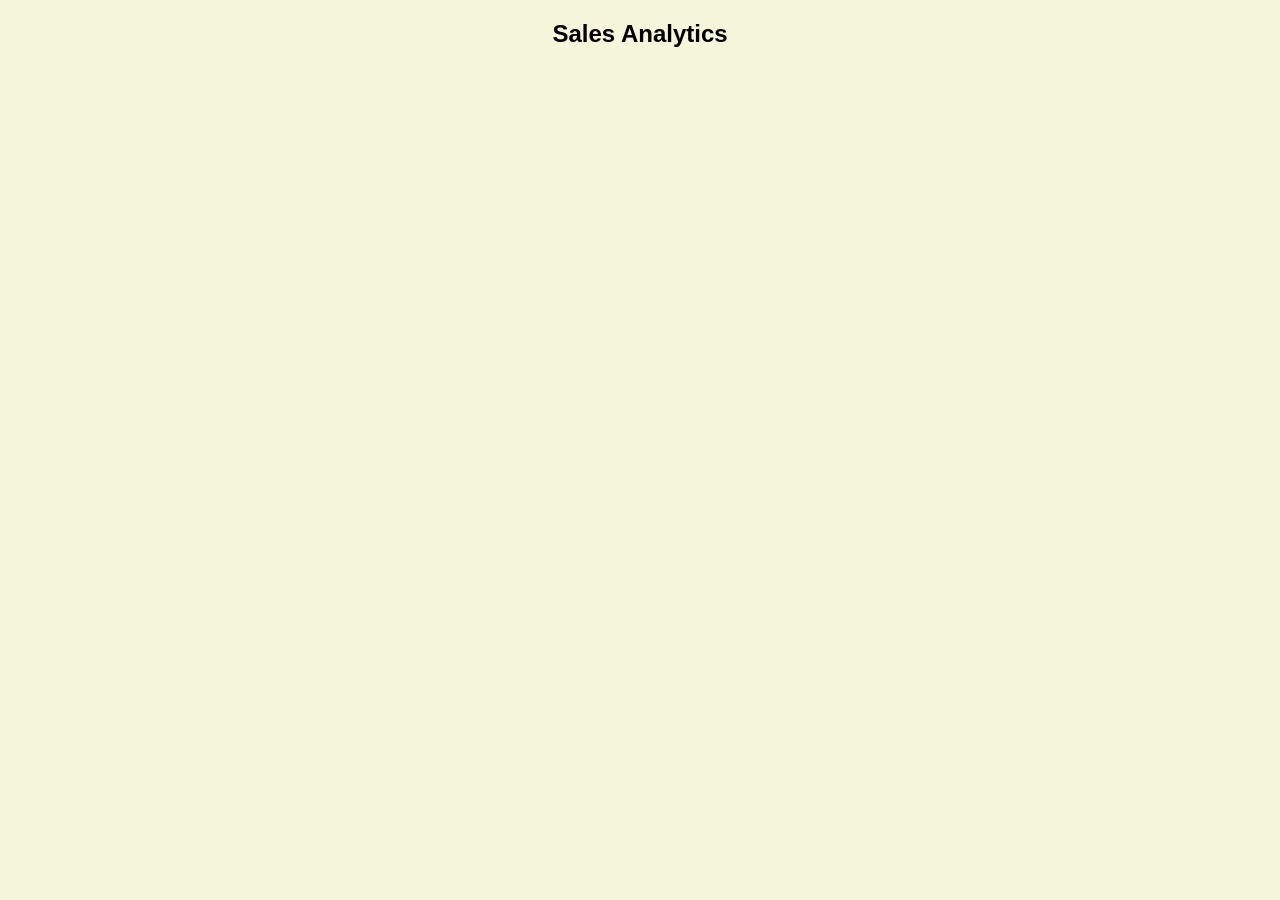
==== analytics.html @ 85b58956 "Add files via upload" ====
<!DOCTYPE html>
<html>
<head>
    <title>Analytics</title>
    <script src="https://cdn.jsdelivr.net/npm/chart.js"></script>
</head>

<body style="font-family:Arial; background:#F5F5DC;">

<h2 style="text-align:center;">Sales Analytics</h2>

<canvas id="myChart" style="max-width:600px; margin:auto;"></canvas>

<script>
let ctx = document.getElementById('myChart');

new Chart(ctx, {
    type: 'bar',
    data: {
        labels: ['Saree', 'Kurta', 'Dupatta', 'Dokra'],
        datasets: [{
            label: 'Sales',
            data: [12, 8, 5, 6],
            backgroundColor: ['red','blue','green','orange']
        }]
    }
});
</script>

</body>
</html>
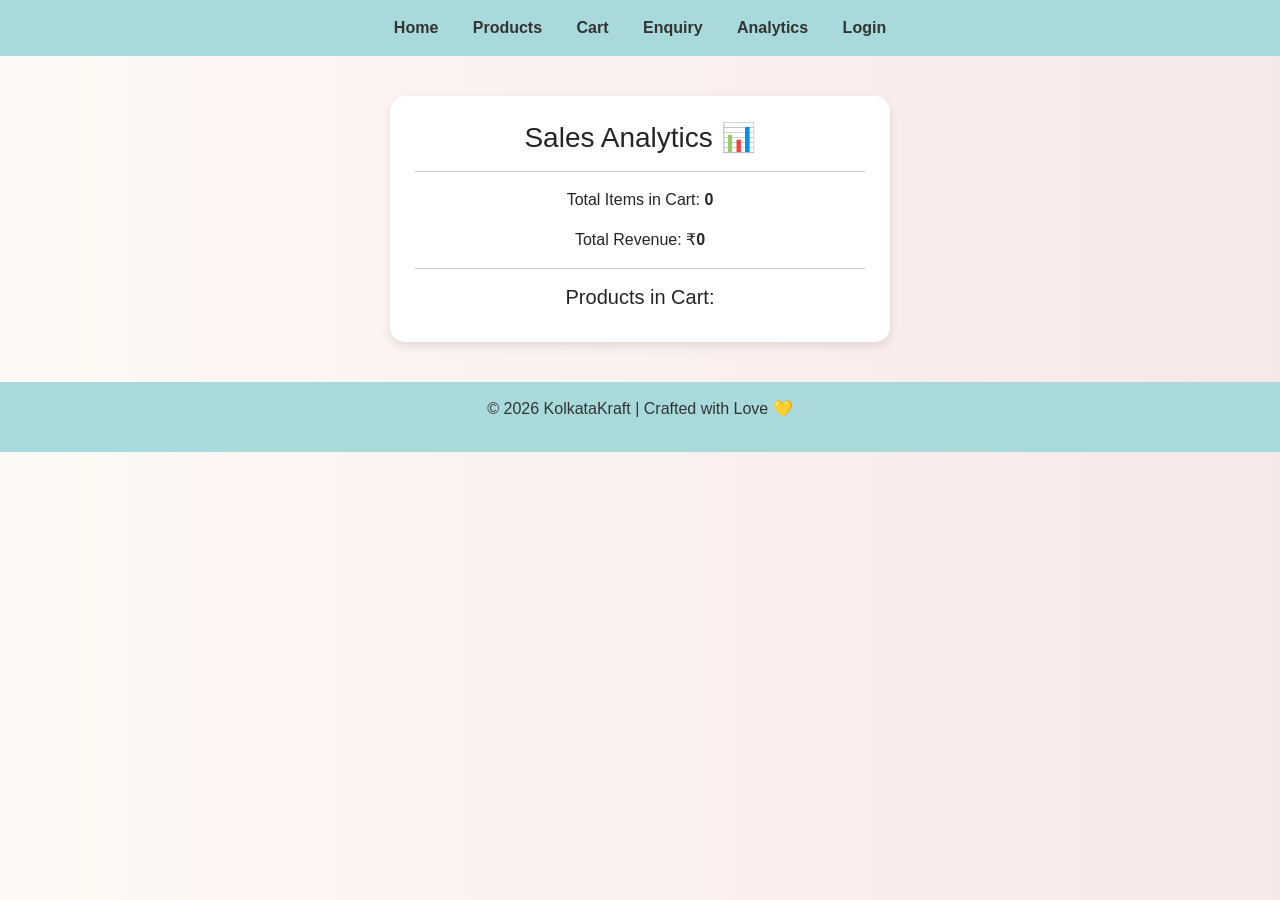
==== commit 76208caa: "Add files via upload" ====
--- a/analytics.html
+++ b/analytics.html
@@ -1,31 +1,104 @@
 <!DOCTYPE html>
 <html>
 <head>
-    <title>Analytics</title>
-    <script src="https://cdn.jsdelivr.net/npm/chart.js"></script>
+    <title>Analytics - KolkataKraft</title>
+
+    <!-- Bootstrap -->
+    <link href="https://cdn.jsdelivr.net/npm/bootstrap@5.0.2/dist/css/bootstrap.min.css" rel="stylesheet">
+
+    <style>
+        body {
+            background: linear-gradient(to right, #fef9f4, #f7e8e8);
+            font-family: Arial;
+        }
+
+        .navbar-custom {
+            background-color: #a8dadc;
+        }
+
+        .navbar-custom a {
+            color: #333;
+            margin: 0 15px;
+            text-decoration: none;
+            font-weight: bold;
+        }
+
+        .analytics-box {
+            max-width: 500px;
+            margin: 40px auto;
+            background: white;
+            padding: 25px;
+            border-radius: 15px;
+            box-shadow: 0 4px 10px rgba(0,0,0,0.1);
+            text-align: center;
+        }
+
+        .footer {
+            background-color: #a8dadc;
+            color: #333;
+            text-align: center;
+            padding: 15px;
+            margin-top: 30px;
+        }
+    </style>
 </head>
 
-<body style="font-family:Arial; background:#F5F5DC;">
+<body>
 
-<h2 style="text-align:center;">Sales Analytics</h2>
+<!-- NAVBAR -->
+<div class="navbar-custom text-center p-3">
+    <a href="index.html">Home</a>
+    <a href="products.html">Products</a>
+    <a href="cart.html">Cart</a>
+    <a href="enquiry.html">Enquiry</a>
+    <a href="analytics.html">Analytics</a>
+    <a href="login.html">Login</a>
+</div>
 
-<canvas id="myChart" style="max-width:600px; margin:auto;"></canvas>
+<!-- ANALYTICS -->
+<div class="analytics-box">
 
+    <h3>Sales Analytics 📊</h3>
+    <hr>
+
+    <p>Total Items in Cart: <strong id="itemCount">0</strong></p>
+    <p>Total Revenue: ₹<strong id="totalRevenue">0</strong></p>
+
+    <hr>
+
+    <h5>Products in Cart:</h5>
+    <ul id="productList" class="list-group"></ul>
+
+</div>
+
+<!-- FOOTER -->
+<div class="footer">
+    <p>© 2026 KolkataKraft | Crafted with Love 💛</p>
+</div>
+
+<!-- SCRIPT -->
 <script>
-let ctx = document.getElementById('myChart');
+let cart = JSON.parse(localStorage.getItem("cart")) || [];
 
-new Chart(ctx, {
-    type: 'bar',
-    data: {
-        labels: ['Saree', 'Kurta', 'Dupatta', 'Dokra'],
-        datasets: [{
-            label: 'Sales',
-            data: [12, 8, 5, 6],
-            backgroundColor: ['red','blue','green','orange']
-        }]
-    }
+let total = 0;
+let count = cart.length;
+
+document.getElementById("itemCount").innerText = count;
+
+let list = document.getElementById("productList");
+
+cart.forEach(item => {
+    let li = document.createElement("li");
+    li.className = "list-group-item";
+    li.innerText = item.name + " - ₹" + item.price;
+    list.appendChild(li);
+    total += item.price;
 });
+
+document.getElementById("totalRevenue").innerText = total;
 </script>
+
+<script src="https://cdn.jsdelivr.net/npm/bootstrap@5.0.2/dist/js/bootstrap.bundle.min.js"></script>
 
 </body>
 </html>
